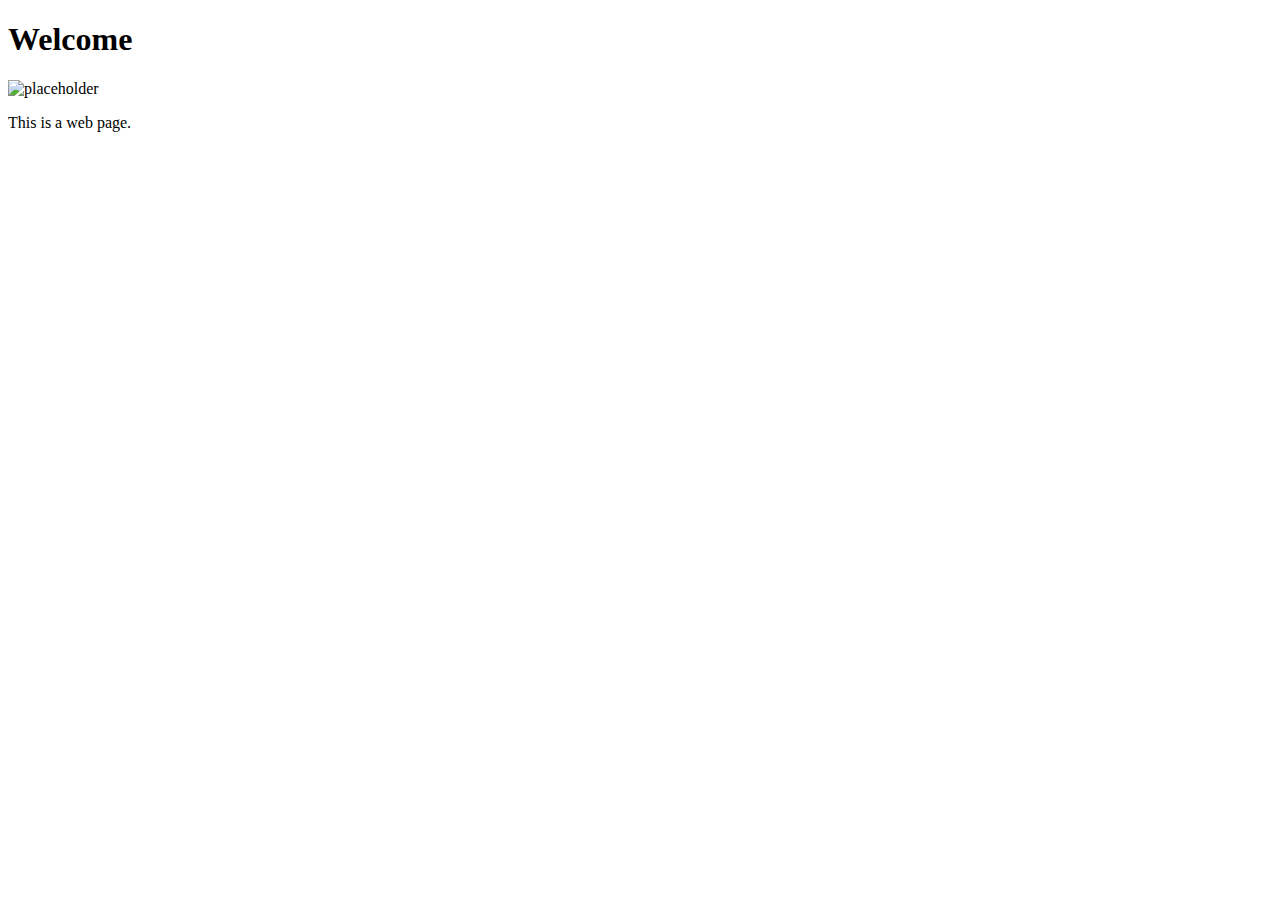
==== 00111001.html @ 9f68b5bf "In the Beginning..." ====
<!DOCTYPE html>
<!--

9               .=-~~~~~~~~~~~~~-=-=-.
9              /-=-==============-=-=-\
9             | |```````````````|     |
9             | |               |     |
9             | |      >_<      |     |
9             | |               |     |
9             | |_______________|     |
9             |                   ::::|
9             '======================='
9             //-"-"-"-"-"-"-"-"-"-"-\\
9            //_"_"_"_"_"_"_"_"_"_"_"_\\
9            [-=-=-=-=-=-=-=-=-=-=-=-=-]
9            \_________________________/

. ,-"-.   ,-"-. ,-"-.   ,-"-. ,-"-.   ,,+-+-+-+-+-+-+
 X | | \ / | | X | | \ / | | X | | \ /  |e|v|o|l|v|9|
/ \| | |X| | |/ \| | |X| | |/ \| | |X|  +-+-+-+-+-+-+
   `-!-' `-!-"   `-!-' `-!-'   `-!-' `-!\|/__\|/__\|/
   
-->
<html lang="en">
	<head>
		<meta charset="UTF-8">
		<title>
			Hello World
		</title>
	</head>
	<body>
		<h1>Welcome</h1>
		
		<img src="file:///C:/evolv9/coding/genesis/img/placeholder.png" width="380" height="240" alt="placeholder" title="placeholder" />
		
		<p>
			This is a web page.
		</p>
	</body>
</html>
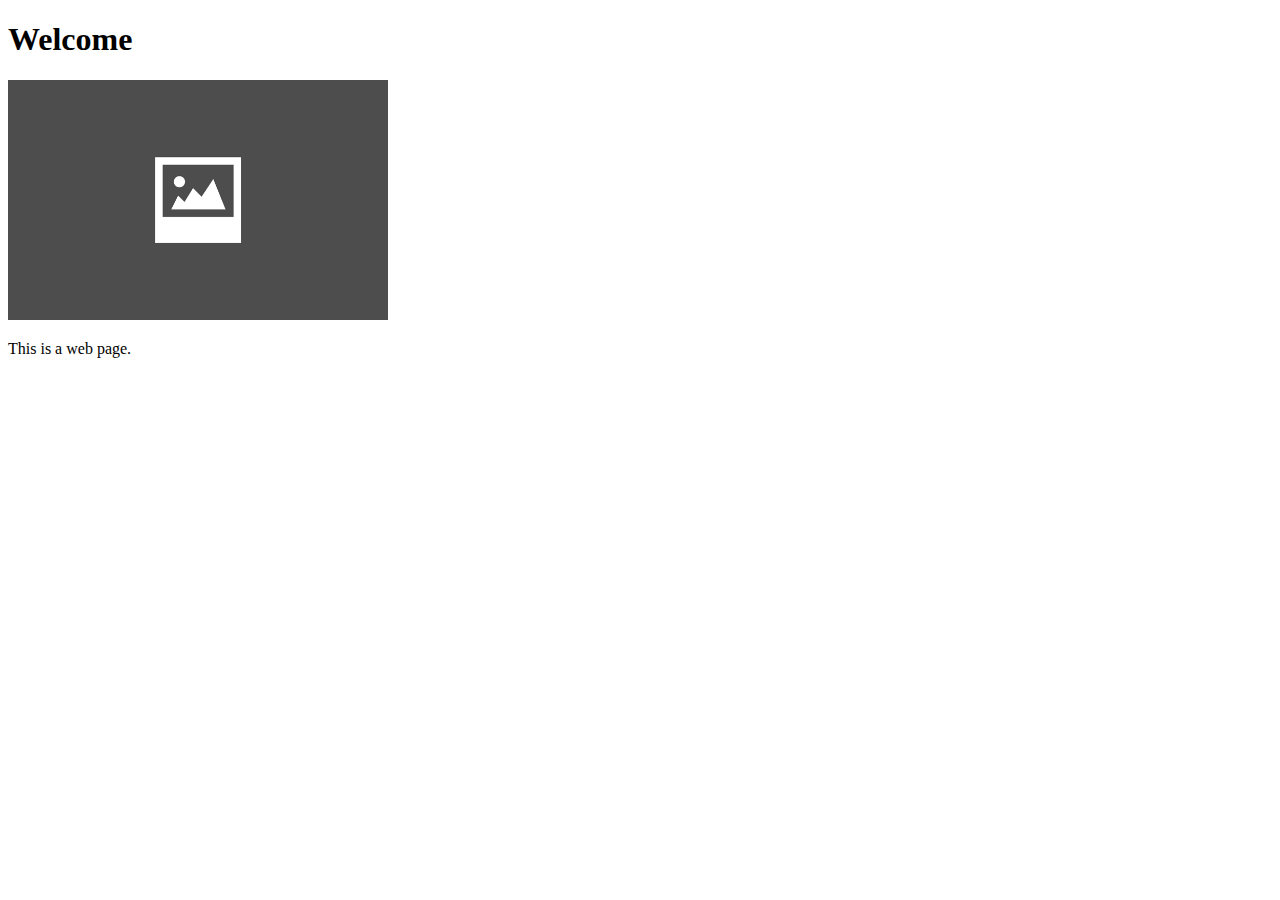
==== commit 9d3dde2c: "img placeholder url" ====
--- a/00111001.html
+++ b/00111001.html
@@ -31,7 +31,7 @@
 	<body>
 		<h1>Welcome</h1>
 		
-		<img src="file:///C:/evolv9/coding/genesis/img/placeholder.png" width="380" height="240" alt="placeholder" title="placeholder" />
+		<img src="img/placeholder.png" width="380" height="240" alt="placeholder" title="placeholder" />
 		
 		<p>
 			This is a web page.
